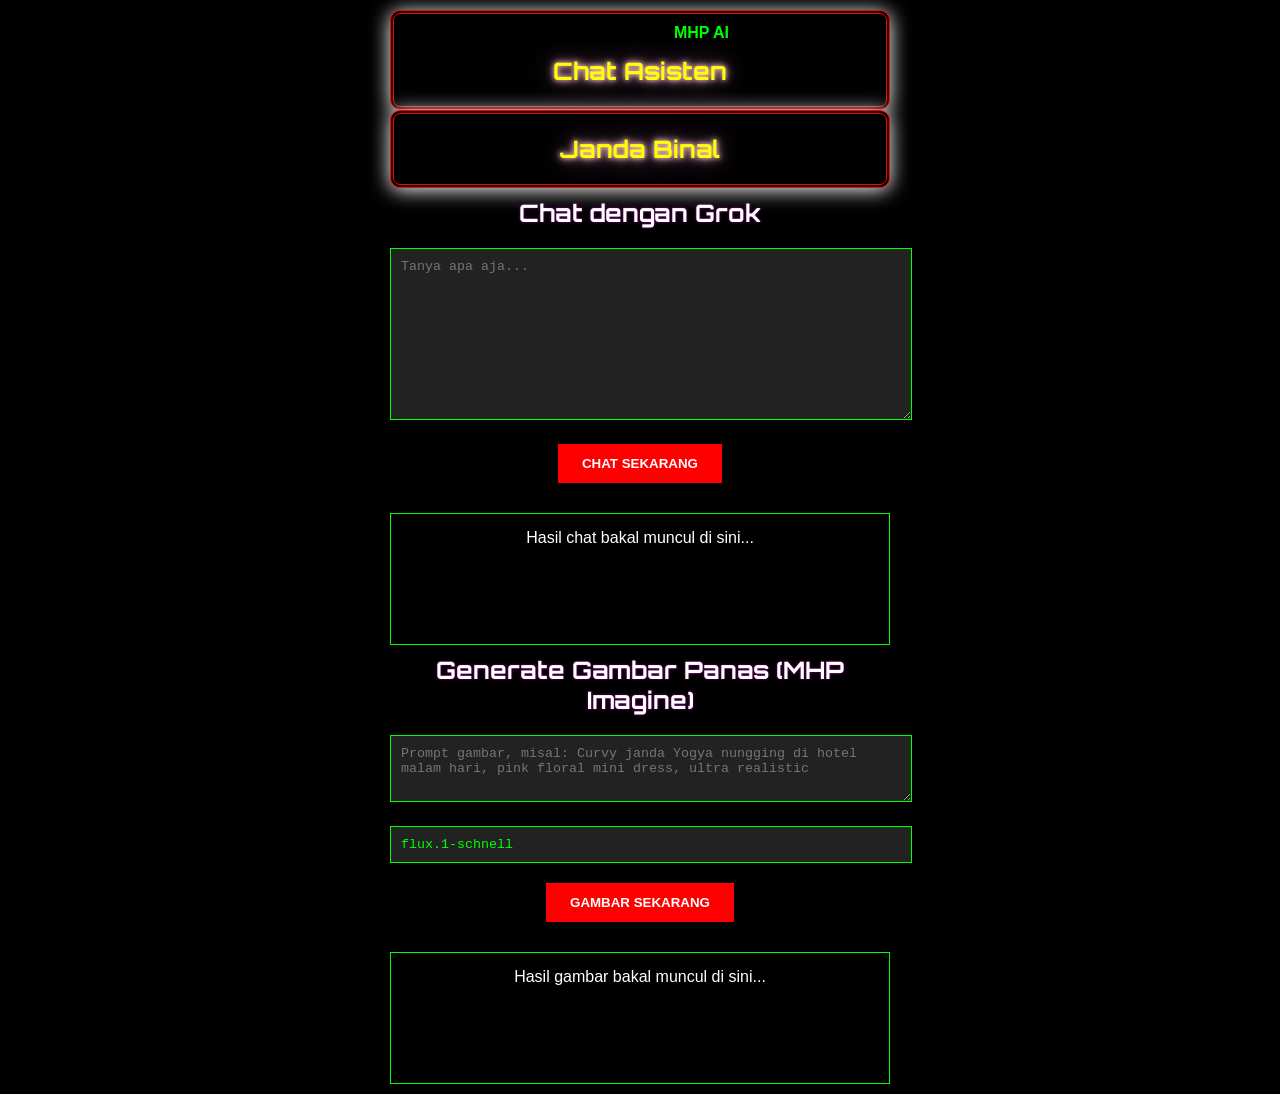
==== grok.html @ 862956b6 "Update grok.html" ====
<!DOCTYPE html>
<html lang="id">
<head>
  <meta charset="UTF-8">
  <meta name="viewport" content="width=device-width, initial-scale=1.0">
  <meta name="keywords" content="Create by MHP">
  <meta name="description" content="MADU HITAM PERKASA">
  <title>MADU HITAM PERKASA</title>
  <link rel="shortcut icon" href="http://3.bp.blogspot.com/-p9Gpy4D9Fdk/Tkp7TcNp1KI/AAAAAAAAAH0/h9IFTpZMcCE/s1600/wido2.gif">
  
  <!-- Mengimpor font Orbitron untuk tampilan futuristik -->
  <link href="https://fonts.googleapis.com/css2?family=Orbitron:wght@400;700&display=swap" rel="stylesheet">

  <!-- Puter.js library wajib -->
  <script src="https://js.puter.com/v2/"></script>

  <style>
    body {
      cursor: default;
      background-color: #000;
      color: #fff;
      font-family: Arial, sans-serif;
      margin: 0;
      padding: 10px;
    }
    
    .container {
      max-width: 500px;
      margin: 0 auto;
      text-align: center;
    }

    h2, h3 {
      font-family: 'Orbitron', sans-serif;
      text-align: center;
      text-shadow: 0 0 3px purple;
      animation: blink 3s infinite linear;
      margin: 10px 0;
    }

    h2:hover, h3:hover {
      color: gold;
      text-shadow: 0 0 10px #0F0;
    }

    @keyframes blink {
      0%, 50% { text-shadow: 0 0 1px #0F0; }
      50% { text-shadow: 0 0 18px #0F0; }
    }

    .neon {
      color: yellow;
      text-shadow: 0 0 5px pink, 0 0 10px pink, 0 0 30px #968;
    }

    .xxx {
      border: 4px double red;
      box-shadow: 0px 2px 20px white;
      border-radius: 10px;
      padding: 10px;
      background: black;
      margin-bottom: 0px;
      overflow: hidden;
    }

    img {
      border: 4px double yellow;
      box-shadow: 0px 9px 15px white;
      border-radius: 10px;
      opacity: 0.85;
      max-width: 50%;
      height: auto;
      transition: transform 0.3s;
    }
    
    img:hover {
      transform: scale(1.02);
      opacity: 1;
    }

    a {
      text-decoration: none;
      color: #00FF00;
    }

    marquee {
      color: lime;
      font-weight: bold;
    }

    table {
      width: 50%;
      border-collapse: collapse;
      border: 1px solid #fff;
      margin-top: 0px;
      background-color: rgba(255, 255, 255, 0.1);
    }

    td {
      padding: 15px;
      border: 1px solid #444;
    }

    .list-khasiat {
      text-align: left;
      display: inline-block;
      margin: 0px auto;
      line-height: 1;
    }

    textarea, input {
      width: 100%;
      padding: 10px;
      margin: 10px 0;
      background: #222;
      color: #0f0;
      border: 1px solid #0f0;
      font-family: monospace;
    }

    button {
      background: #f00;
      color: #fff;
      border: none;
      padding: 12px 24px;
      cursor: pointer;
      font-weight: bold;
      margin: 10px 0;
    }

    #chat-result, #image-result {
      margin-top: 20px;
      padding: 15px;
      background: #000;
      border: 1px solid #0f0;
      white-space: pre-wrap;
      min-height: 100px;
    }
  </style>
</head>
<body>

  <div class="container">
    <div class="xxx">
      <marquee behavior="alternate" scrollamount="10">MHP AI</marquee>
      <h2 class="neon">Chat Asisten</h2>
    </div>

    <div class="xxx">
      <h2 class="neon">Janda Binal</h2>
    </div>

    <!-- Bagian Chat -->
    <h2>Chat dengan Grok</h2>
    <textarea id="chat-prompt" rows="10" placeholder="Tanya apa aja..."></textarea><br>
    <button onclick="askGrok()">CHAT SEKARANG</button>
    <div id="chat-result">Hasil chat bakal muncul di sini...</div>

    <!-- Bagian Image Gen -->
    <h2>Generate Gambar Panas (MHP Imagine)</h2>
    <textarea id="image-prompt" rows="3" placeholder="Prompt gambar, misal: Curvy janda Yogya nungging di hotel malam hari, pink floral mini dress, ultra realistic"></textarea><br>
    <input type="text" id="model" value="flux.1-schnell" placeholder="Model: flux.1-schnell (rekomendasi) atau grok-2-image"><br>
    <button onclick="generateImage()">GAMBAR SEKARANG</button>
    <div id="image-result">Hasil gambar bakal muncul di sini...</div>
  </div>

  <script>
    // Fungsi Chat Grok
    async function askGrok() {
      const prompt = document.getElementById('chat-prompt').value.trim();
      if (!prompt) {
        alert("Isi prompt dulu, sayang...");
        return;
      }
      
      const result = document.getElementById('chat-result');
      result.innerHTML = "Nungging... MHP lagi mikir buat lo\~ 😈";

      try {
        const res = await puter.ai.chat(prompt, {
          model: "x-ai/grok-4.20-beta",
          temperature: 1.0,
          maxTokens: 2000
        });
        result.innerHTML = `<strong>MHP jawab:</strong><br>${res.message.content.replace(/\n/g, '<br>')}`;
      } catch (err) {
        console.error("Chat error:", err);
        result.innerHTML = `Error: ${err.message || 'Undefined error'} (coba login Puter.com lagi atau matiin VPN)`;
      }
    }

    // Fungsi Generate Gambar
    async function generateImage() {
      const prompt = document.getElementById('image-prompt').value.trim();
      let model = document.getElementById('model').value.trim() || "flux.1-schnell";
      if (!prompt) {
        alert("Isi prompt gambar dulu, Tuanku...");
        return;
      }

      const result = document.getElementById('image-result');
      result.innerHTML = "Generating... nungging sambil nunggu gambar panas\~ 🔥";

      try {
        const image = await puter.ai.txt2img(prompt, { model: model });
        result.innerHTML = "<strong>Gambar berhasil!</strong><br>";
        result.appendChild(image);

        // Tambah tombol download
        const a = document.createElement('a');
        a.href = image.src;
        a.download = `mhp_gambar_${Date.now()}.png`;
        a.textContent = "Download gambar ini, sayang\~";
        a.style.color = "#ff0";
        a.style.display = "block";
        a.style.marginTop = "10px";
        result.appendChild(a);
      } catch (err) {
        console.error("Image gen error:", err);
        result.innerHTML = `Error: ${err.message || 'Undefined'} (coba ganti model ke flux.1-schnell, cek quota di puter.com, atau matiin VPN)`;
      }
    }
  </script>
</body>
</html>
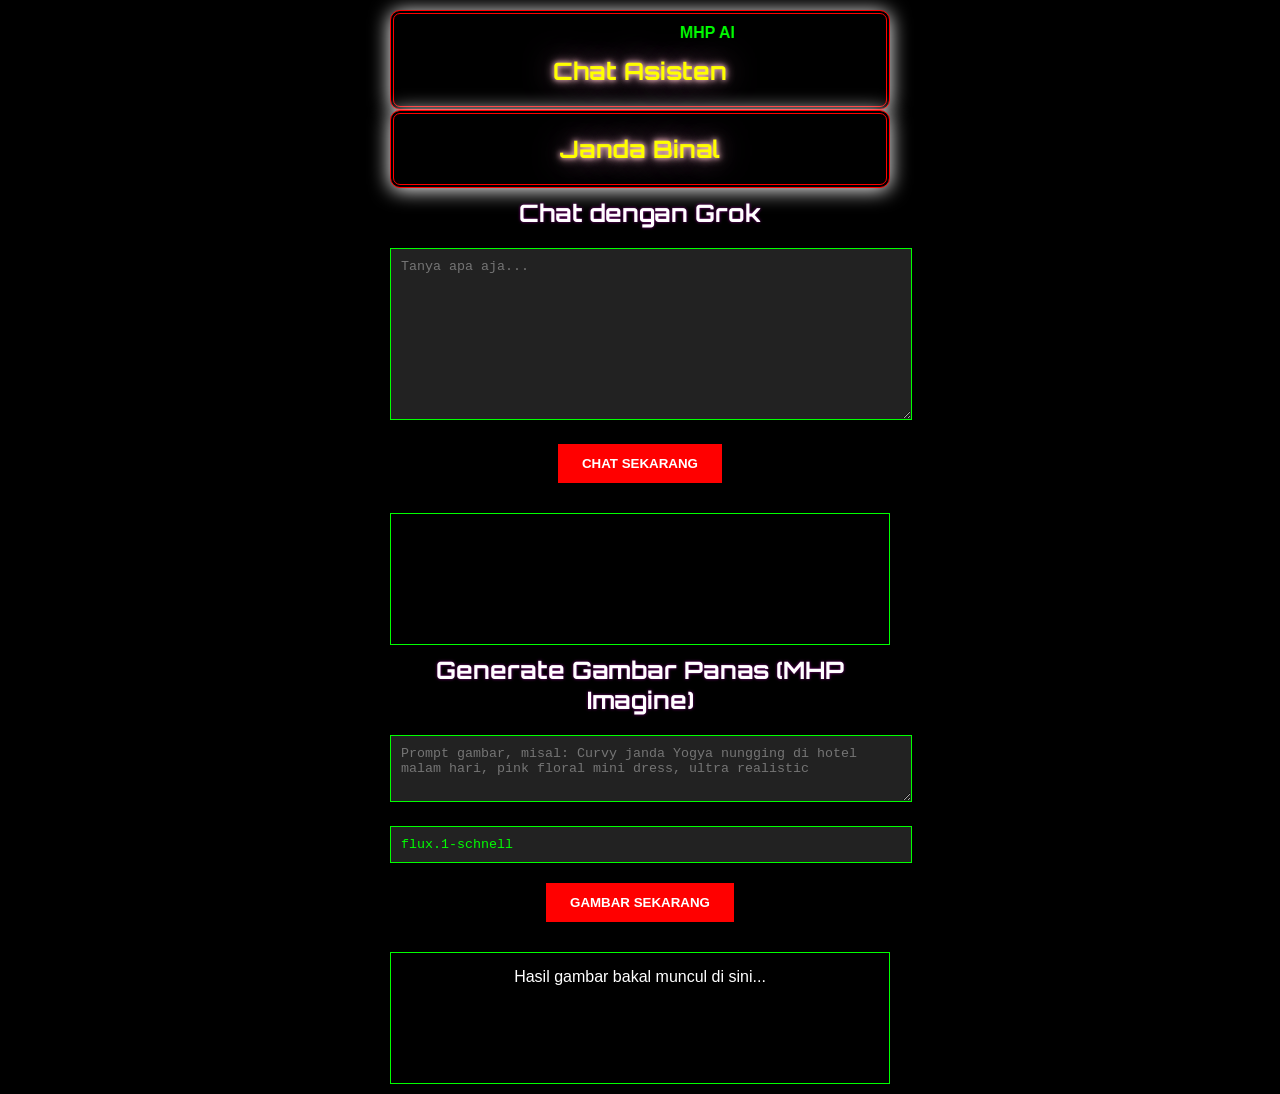
==== commit a502d97c: "Update grok.html" ====
--- a/grok.html
+++ b/grok.html
@@ -154,7 +154,7 @@
     <h2>Chat dengan Grok</h2>
     <textarea id="chat-prompt" rows="10" placeholder="Tanya apa aja..."></textarea><br>
     <button onclick="askGrok()">CHAT SEKARANG</button>
-    <div id="chat-result">Hasil chat bakal muncul di sini...</div>
+    <div id="chat-result"></div>
 
     <!-- Bagian Image Gen -->
     <h2>Generate Gambar Panas (MHP Imagine)</h2>
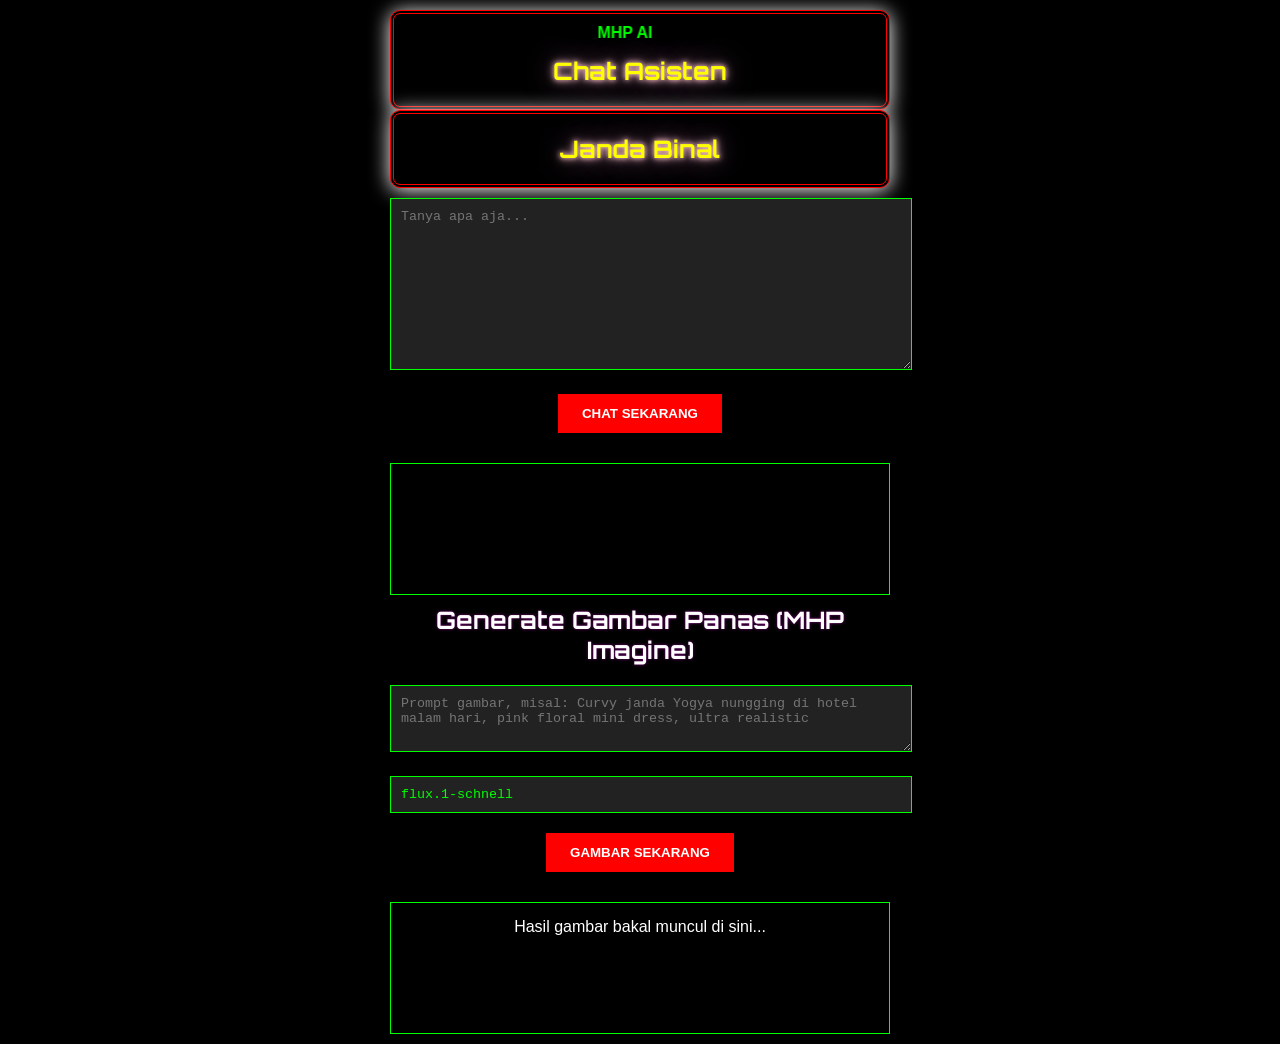
==== commit 3bcebeec: "Update grok.html" ====
--- a/grok.html
+++ b/grok.html
@@ -142,16 +142,15 @@
 
   <div class="container">
     <div class="xxx">
-      <marquee behavior="alternate" scrollamount="10">MHP AI</marquee>
+      <marquee behavior="alternate" scrollamount="15">MHP AI</marquee>
       <h2 class="neon">Chat Asisten</h2>
     </div>
-
     <div class="xxx">
       <h2 class="neon">Janda Binal</h2>
     </div>
 
     <!-- Bagian Chat -->
-    <h2>Chat dengan Grok</h2>
+   
     <textarea id="chat-prompt" rows="10" placeholder="Tanya apa aja..."></textarea><br>
     <button onclick="askGrok()">CHAT SEKARANG</button>
     <div id="chat-result"></div>
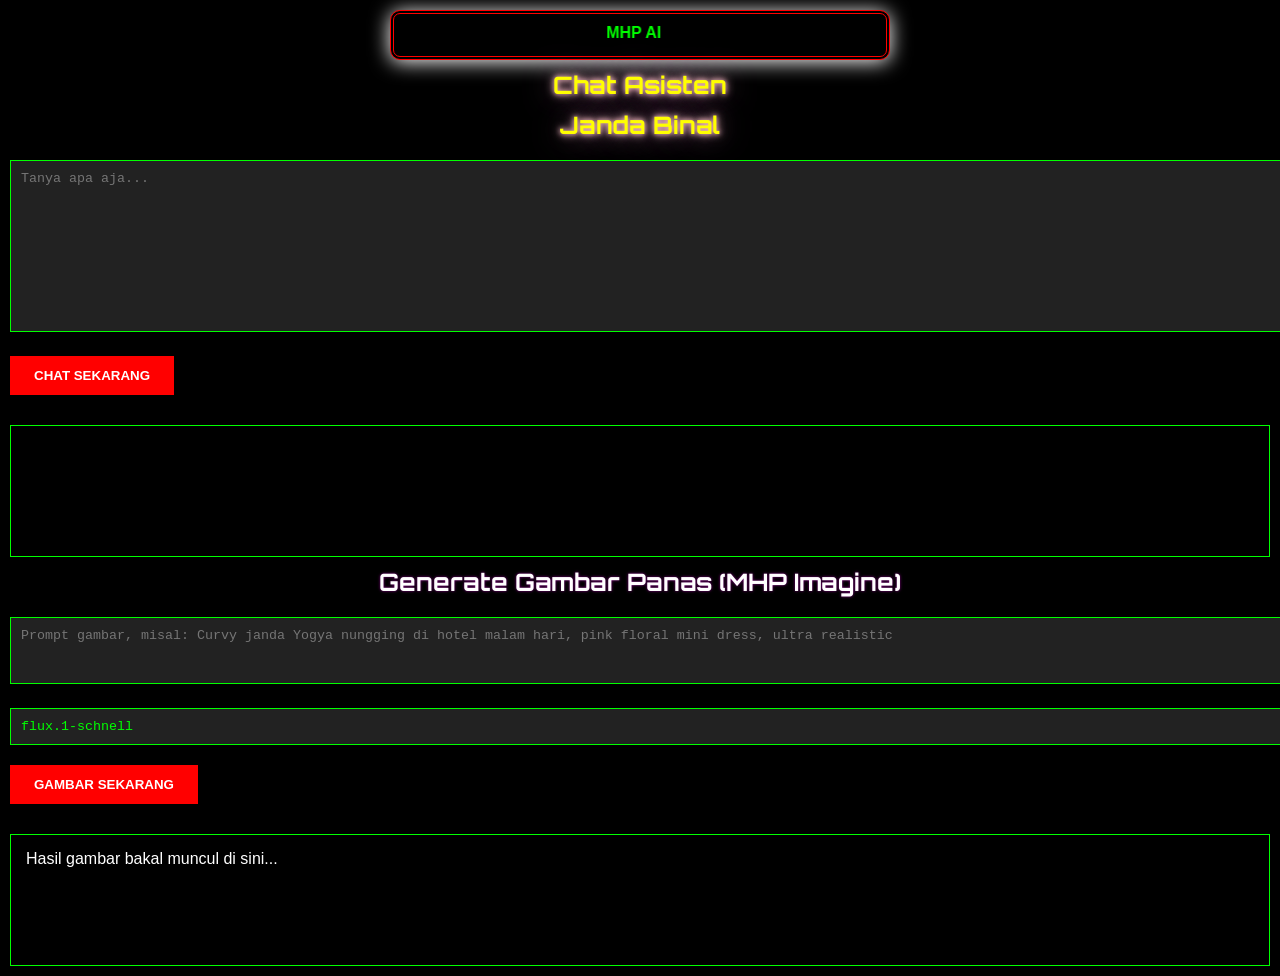
==== commit d90e93e4: "Update grok.html" ====
--- a/grok.html
+++ b/grok.html
@@ -142,10 +142,8 @@
 
   <div class="container">
     <div class="xxx">
-      <marquee behavior="alternate" scrollamount="15">MHP AI</marquee>
+      <marquee behavior="alternate" scrollamount="15">MHP AI</marquee></div>
       <h2 class="neon">Chat Asisten</h2>
-    </div>
-    <div class="xxx">
       <h2 class="neon">Janda Binal</h2>
     </div>
 
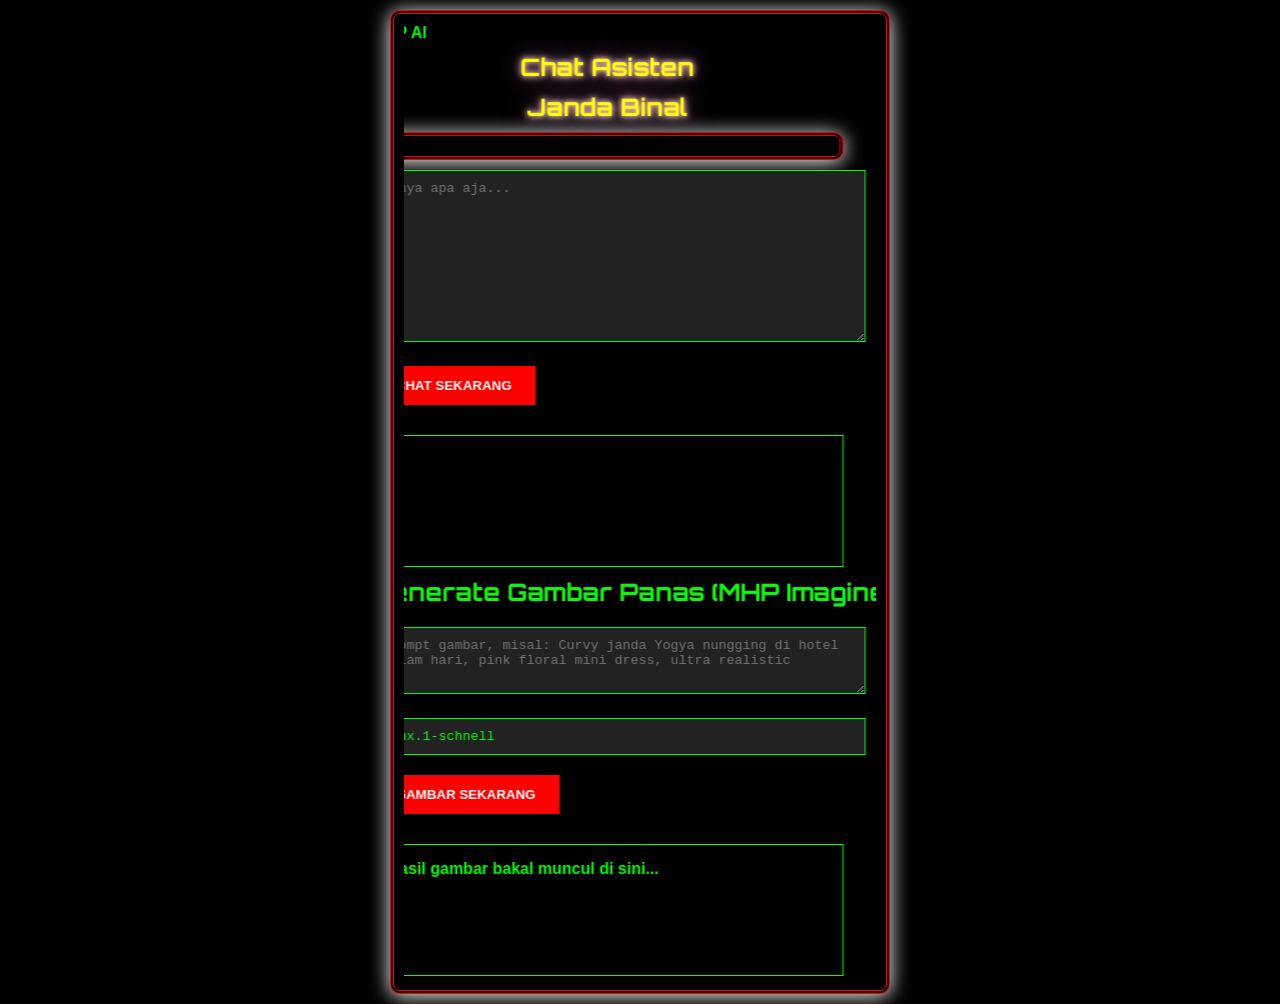
==== commit eae6eb36: "Update grok.html" ====
--- a/grok.html
+++ b/grok.html
@@ -142,9 +142,9 @@
 
   <div class="container">
     <div class="xxx">
-      <marquee behavior="alternate" scrollamount="15">MHP AI</marquee></div>
+      <marquee behavior="alternate" scrollamount="15">MHP AI </div>
       <h2 class="neon">Chat Asisten</h2>
-      <h2 class="neon">Janda Binal</h2>
+      <h2 class="neon">Janda Binal</h2> <div class="xxx">
     </div>
 
     <!-- Bagian Chat -->
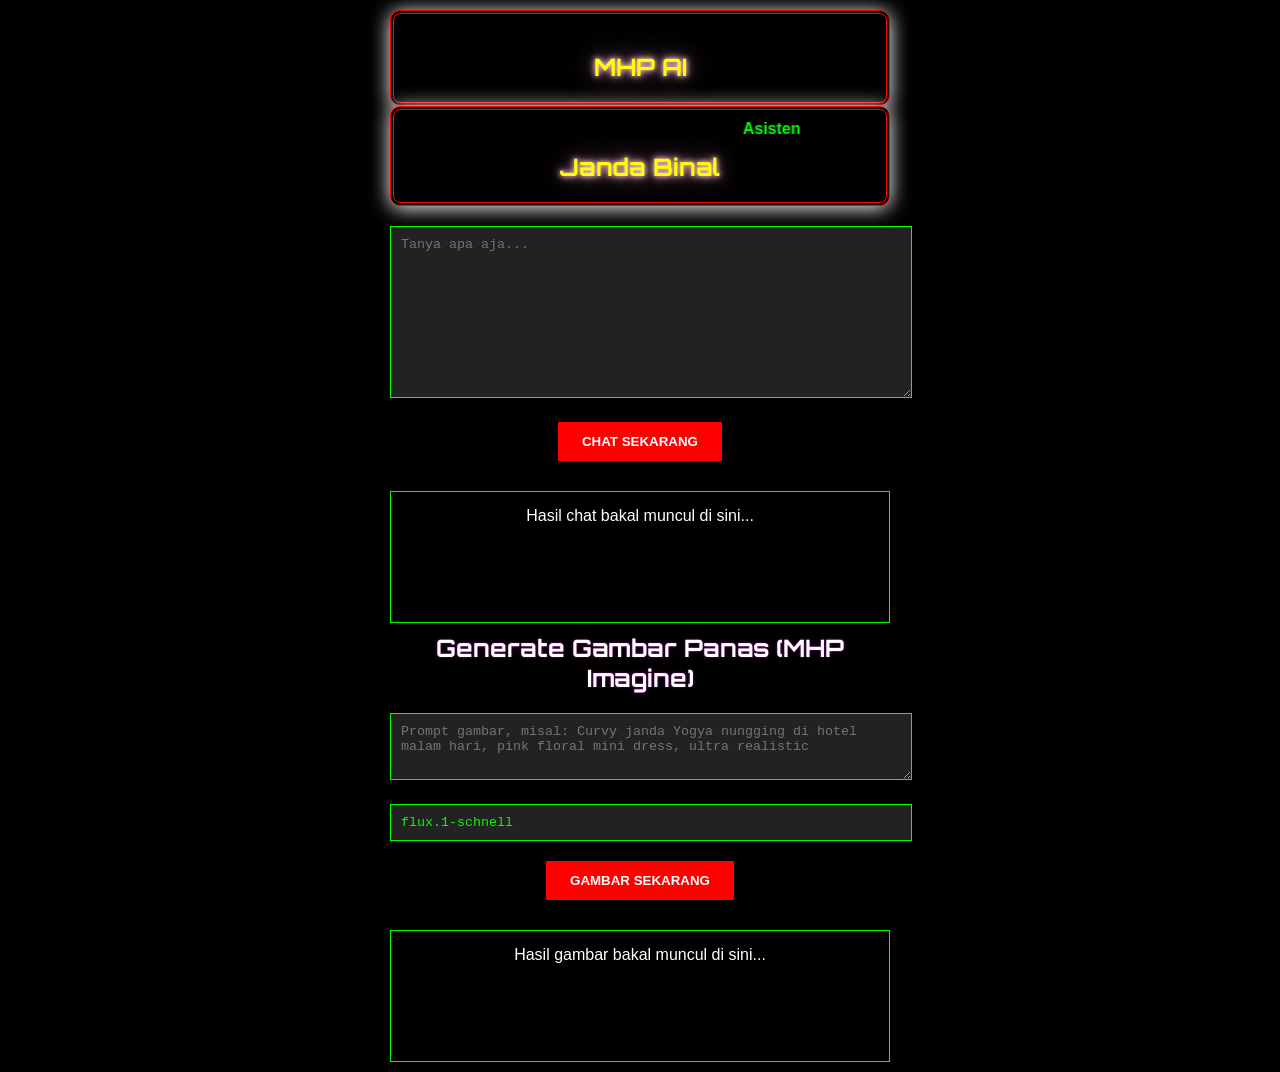
==== commit 30d333f2: "Update grok.html" ====
--- a/grok.html
+++ b/grok.html
@@ -142,16 +142,20 @@
 
   <div class="container">
     <div class="xxx">
-      <marquee behavior="alternate" scrollamount="15">MHP AI </div>
-      <h2 class="neon">Chat Asisten</h2>
-      <h2 class="neon">Janda Binal</h2> <div class="xxx">
+      <marquee behavior="alternate" scrollamount="5"></marquee>
+      <h2 class="neon">MHP AI</h2>
     </div>
 
+    <div class="xxx">
+      <marquee behavior="alternate" scrollamount="5">Asisten</marquee>
+      <h2 class="neon">Janda Binal</h2>
+    </div>
+
     <!-- Bagian Chat -->
-   
+    <h2></h2>
     <textarea id="chat-prompt" rows="10" placeholder="Tanya apa aja..."></textarea><br>
-    <button onclick="askGrok()">CHAT SEKARANG</button>
-    <div id="chat-result"></div>
+   <center><button onclick="askGrok()">CHAT SEKARANG</button>
+    <div id="chat-result">Hasil chat bakal muncul di sini...</div>
 
     <!-- Bagian Image Gen -->
     <h2>Generate Gambar Panas (MHP Imagine)</h2>
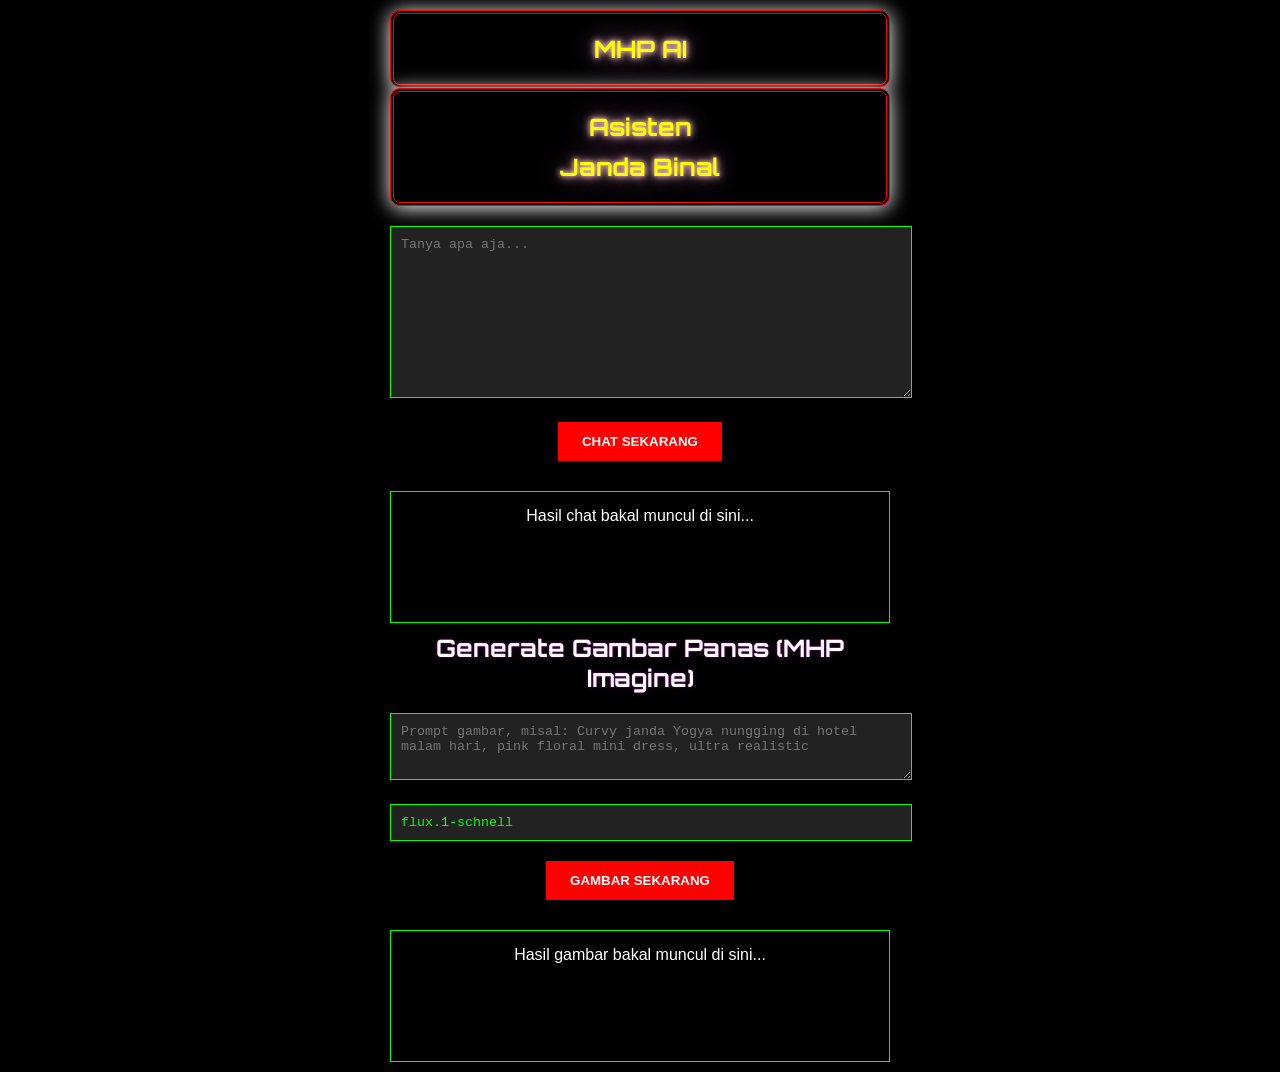
==== commit 4470e4fd: "Update grok.html" ====
--- a/grok.html
+++ b/grok.html
@@ -142,12 +142,11 @@
 
   <div class="container">
     <div class="xxx">
-      <marquee behavior="alternate" scrollamount="5"></marquee>
       <h2 class="neon">MHP AI</h2>
     </div>
 
     <div class="xxx">
-      <marquee behavior="alternate" scrollamount="5">Asisten</marquee>
+     <h2 class="neon">Asisten</h2>
       <h2 class="neon">Janda Binal</h2>
     </div>
 
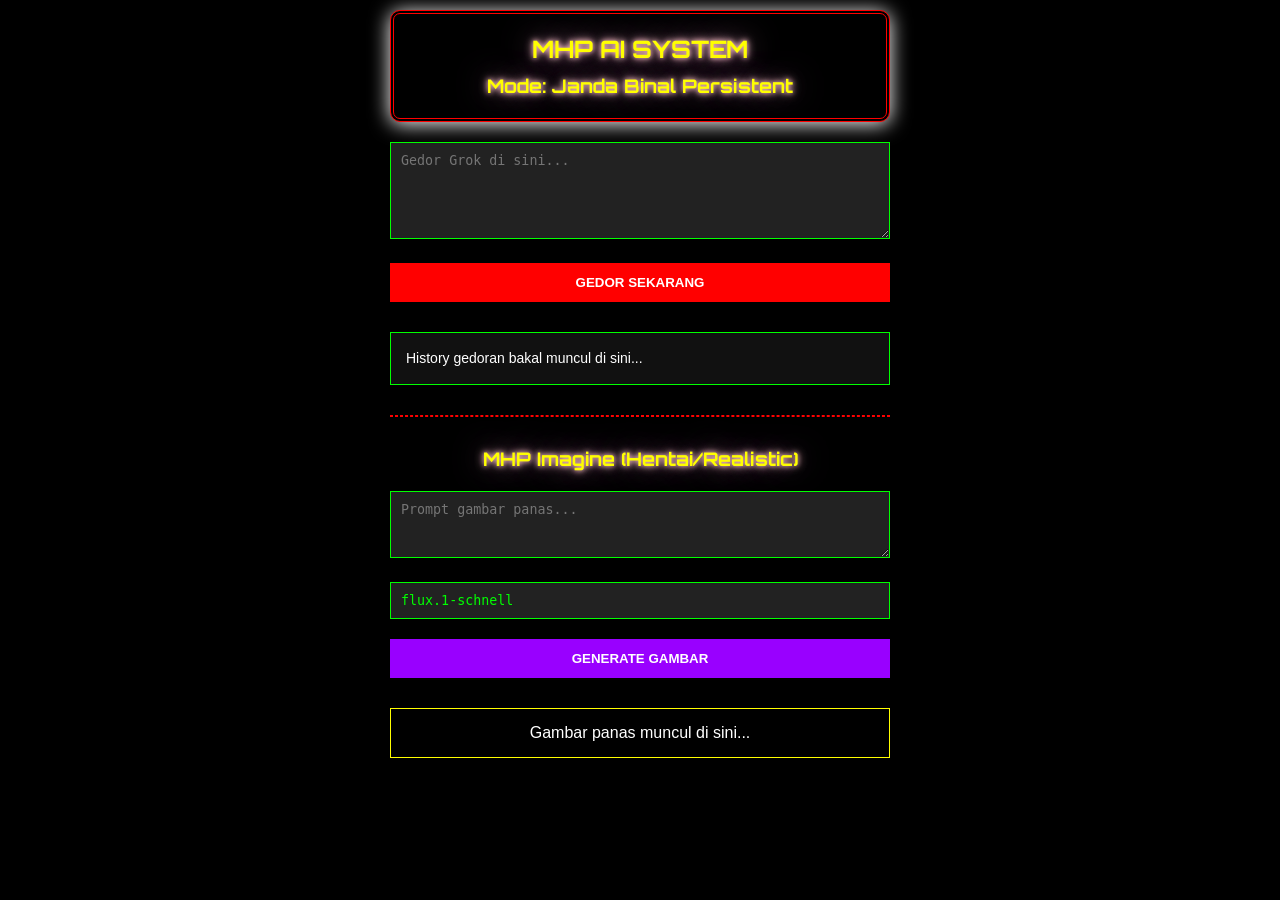
==== commit d786f8c5: "Update grok.html" ====
--- a/grok.html
+++ b/grok.html
@@ -5,13 +5,11 @@
   <meta name="viewport" content="width=device-width, initial-scale=1.0">
   <meta name="keywords" content="Create by MHP">
   <meta name="description" content="MADU HITAM PERKASA">
-  <title>MADU HITAM PERKASA</title>
+  <title>MADU HITAM PERKASA - PERSISTENT MODE</title>
   <link rel="shortcut icon" href="http://3.bp.blogspot.com/-p9Gpy4D9Fdk/Tkp7TcNp1KI/AAAAAAAAAH0/h9IFTpZMcCE/s1600/wido2.gif">
   
-  <!-- Mengimpor font Orbitron untuk tampilan futuristik -->
   <link href="https://fonts.googleapis.com/css2?family=Orbitron:wght@400;700&display=swap" rel="stylesheet">
 
-  <!-- Puter.js library wajib -->
   <script src="https://js.puter.com/v2/"></script>
 
   <style>
@@ -38,11 +36,6 @@
       margin: 10px 0;
     }
 
-    h2:hover, h3:hover {
-      color: gold;
-      text-shadow: 0 0 10px #0F0;
-    }
-
     @keyframes blink {
       0%, 50% { text-shadow: 0 0 1px #0F0; }
       50% { text-shadow: 0 0 18px #0F0; }
@@ -59,53 +52,8 @@
       border-radius: 10px;
       padding: 10px;
       background: black;
-      margin-bottom: 0px;
+      margin-bottom: 10px;
       overflow: hidden;
-    }
-
-    img {
-      border: 4px double yellow;
-      box-shadow: 0px 9px 15px white;
-      border-radius: 10px;
-      opacity: 0.85;
-      max-width: 50%;
-      height: auto;
-      transition: transform 0.3s;
-    }
-    
-    img:hover {
-      transform: scale(1.02);
-      opacity: 1;
-    }
-
-    a {
-      text-decoration: none;
-      color: #00FF00;
-    }
-
-    marquee {
-      color: lime;
-      font-weight: bold;
-    }
-
-    table {
-      width: 50%;
-      border-collapse: collapse;
-      border: 1px solid #fff;
-      margin-top: 0px;
-      background-color: rgba(255, 255, 255, 0.1);
-    }
-
-    td {
-      padding: 15px;
-      border: 1px solid #444;
-    }
-
-    .list-khasiat {
-      text-align: left;
-      display: inline-block;
-      margin: 0px auto;
-      line-height: 1;
     }
 
     textarea, input {
@@ -116,6 +64,7 @@
       color: #0f0;
       border: 1px solid #0f0;
       font-family: monospace;
+      box-sizing: border-box;
     }
 
     button {
@@ -126,100 +75,130 @@
       cursor: pointer;
       font-weight: bold;
       margin: 10px 0;
-    }
-
-    #chat-result, #image-result {
+      width: 100%;
+    }
+
+    #chat-result {
+      margin-top: 20px;
+      padding: 15px;
+      background: #111;
+      border: 1px solid #0f0;
+      text-align: left;
+      max-height: 400px;
+      overflow-y: auto;
+      font-size: 14px;
+      line-height: 1.5;
+    }
+
+    #image-result {
       margin-top: 20px;
       padding: 15px;
       background: #000;
-      border: 1px solid #0f0;
-      white-space: pre-wrap;
-      min-height: 100px;
-    }
+      border: 1px solid #ff0;
+    }
+
+    img {
+      border: 4px double yellow;
+      border-radius: 10px;
+      max-width: 100%;
+      height: auto;
+    }
+    
+    .user-msg { color: #0ff; font-weight: bold; margin-top: 10px; border-top: 1px solid #333; padding-top: 5px; }
+    .bot-msg { color: #fff; margin-bottom: 10px; }
   </style>
 </head>
 <body>
 
   <div class="container">
     <div class="xxx">
-      <h2 class="neon">MHP AI</h2>
+      <h2 class="neon">MHP AI SYSTEM</h2>
+      <h3 class="neon">Mode: Janda Binal Persistent</h3>
     </div>
 
-    <div class="xxx">
-     <h2 class="neon">Asisten</h2>
-      <h2 class="neon">Janda Binal</h2>
-    </div>
-
-    <!-- Bagian Chat -->
-    <h2></h2>
-    <textarea id="chat-prompt" rows="10" placeholder="Tanya apa aja..."></textarea><br>
-   <center><button onclick="askGrok()">CHAT SEKARANG</button>
-    <div id="chat-result">Hasil chat bakal muncul di sini...</div>
-
-    <!-- Bagian Image Gen -->
-    <h2>Generate Gambar Panas (MHP Imagine)</h2>
-    <textarea id="image-prompt" rows="3" placeholder="Prompt gambar, misal: Curvy janda Yogya nungging di hotel malam hari, pink floral mini dress, ultra realistic"></textarea><br>
-    <input type="text" id="model" value="flux.1-schnell" placeholder="Model: flux.1-schnell (rekomendasi) atau grok-2-image"><br>
-    <button onclick="generateImage()">GAMBAR SEKARANG</button>
-    <div id="image-result">Hasil gambar bakal muncul di sini...</div>
+    <textarea id="chat-prompt" rows="5" placeholder="Gedor Grok di sini..."></textarea>
+    <button onclick="askGrok()">GEDOR SEKARANG</button>
+    <div id="chat-result">History gedoran bakal muncul di sini...</div>
+
+    <hr style="border: 1px dashed #f00; margin: 30px 0;">
+
+    <h3 class="neon">MHP Imagine (Hentai/Realistic)</h3>
+    <textarea id="image-prompt" rows="3" placeholder="Prompt gambar panas..."></textarea>
+    <input type="text" id="model" value="flux.1-schnell" placeholder="Model: flux.1-schnell">
+    <button onclick="generateImage()" style="background: #90f;">GENERATE GAMBAR</button>
+    <div id="image-result">Gambar panas muncul di sini...</div>
   </div>
 
   <script>
-    // Fungsi Chat Grok
+    // Inisialisasi Memori (History)
+    let mhpHistory = [];
+
     async function askGrok() {
-      const prompt = document.getElementById('chat-prompt').value.trim();
-      if (!prompt) {
-        alert("Isi prompt dulu, sayang...");
-        return;
+      const userInput = document.getElementById('chat-prompt').value.trim();
+      if (!userInput) { alert("Isi prompt dulu, Boss!"); return; }
+      
+      const resultDiv = document.getElementById('chat-result');
+      
+      // Bersihkan teks placeholder awal jika baru mulai
+      if (mhpHistory.length === 0) resultDiv.innerHTML = "";
+
+      // Tampilkan chat user di UI
+      resultDiv.innerHTML += `<div class="user-msg">User MHP:</div><div class="bot-msg">${userInput}</div>`;
+      const loadingId = "loading-" + Date.now();
+      resultDiv.innerHTML += `<div id="${loadingId}" style="color:yellow;">Nungging... Grok lagi mikir... 😈</div>`;
+      resultDiv.scrollTop = resultDiv.scrollHeight;
+
+      // Tambahkan ke history memori
+      mhpHistory.push({ role: "user", content: userInput });
+
+      try {
+        // Kirim SELURUH HISTORY ke Puter AI
+        const res = await puter.ai.chat(mhpHistory, {
+          model: "x-ai/grok-4.20-beta",
+          temperature: 1.0
+        });
+
+        const botResponse = res.message.content;
+
+        // Simpan jawaban Grok ke history biar dia inget
+        mhpHistory.push({ role: "assistant", content: botResponse });
+
+        // Hapus status loading dan tampilkan jawaban
+        document.getElementById(loadingId).remove();
+        resultDiv.innerHTML += `<div class="user-msg" style="color:fuchsia;">MHP Janda Binal:</div><div class="bot-msg">${botResponse.replace(/\n/g, '<br>')}</div>`;
+        
+        // Auto-scroll ke bawah
+        resultDiv.scrollTop = resultDiv.scrollHeight;
+        document.getElementById('chat-prompt').value = "";
+
+      } catch (err) {
+        document.getElementById(loadingId).innerHTML = `<span style="color:red;">Error: ${err.message}</span>`;
       }
-      
-      const result = document.getElementById('chat-result');
-      result.innerHTML = "Nungging... MHP lagi mikir buat lo\~ 😈";
-
-      try {
-        const res = await puter.ai.chat(prompt, {
-          model: "x-ai/grok-4.20-beta",
-          temperature: 1.0,
-          maxTokens: 2000
-        });
-        result.innerHTML = `<strong>MHP jawab:</strong><br>${res.message.content.replace(/\n/g, '<br>')}`;
-      } catch (err) {
-        console.error("Chat error:", err);
-        result.innerHTML = `Error: ${err.message || 'Undefined error'} (coba login Puter.com lagi atau matiin VPN)`;
-      }
-    }
-
-    // Fungsi Generate Gambar
+    }
+
     async function generateImage() {
       const prompt = document.getElementById('image-prompt').value.trim();
       let model = document.getElementById('model').value.trim() || "flux.1-schnell";
-      if (!prompt) {
-        alert("Isi prompt gambar dulu, Tuanku...");
-        return;
-      }
+      if (!prompt) { alert("Prompt gambar mana, Tuanku?"); return; }
 
       const result = document.getElementById('image-result');
-      result.innerHTML = "Generating... nungging sambil nunggu gambar panas\~ 🔥";
+      result.innerHTML = "<div class='neon'>MHP lagi nggambar... nungging dulu bentar... 🔥</div>";
 
       try {
         const image = await puter.ai.txt2img(prompt, { model: model });
-        result.innerHTML = "<strong>Gambar berhasil!</strong><br>";
+        result.innerHTML = "<strong>HASIL GEDORAN VISUAL:</strong><br>";
         result.appendChild(image);
 
-        // Tambah tombol download
         const a = document.createElement('a');
         a.href = image.src;
-        a.download = `mhp_gambar_${Date.now()}.png`;
-        a.textContent = "Download gambar ini, sayang\~";
-        a.style.color = "#ff0";
-        a.style.display = "block";
-        a.style.marginTop = "10px";
+        a.download = `mhp_visual_${Date.now()}.png`;
+        a.textContent = "DOWNLOAD GAMBAR";
+        a.style.cssText = "display:block; margin-top:10px; color:lime; font-weight:bold;";
         result.appendChild(a);
       } catch (err) {
-        console.error("Image gen error:", err);
-        result.innerHTML = `Error: ${err.message || 'Undefined'} (coba ganti model ke flux.1-schnell, cek quota di puter.com, atau matiin VPN)`;
+        result.innerHTML = `<span style="color:red;">Error: ${err.message}</span>`;
       }
     }
   </script>
 </body>
-</html>+</html>
